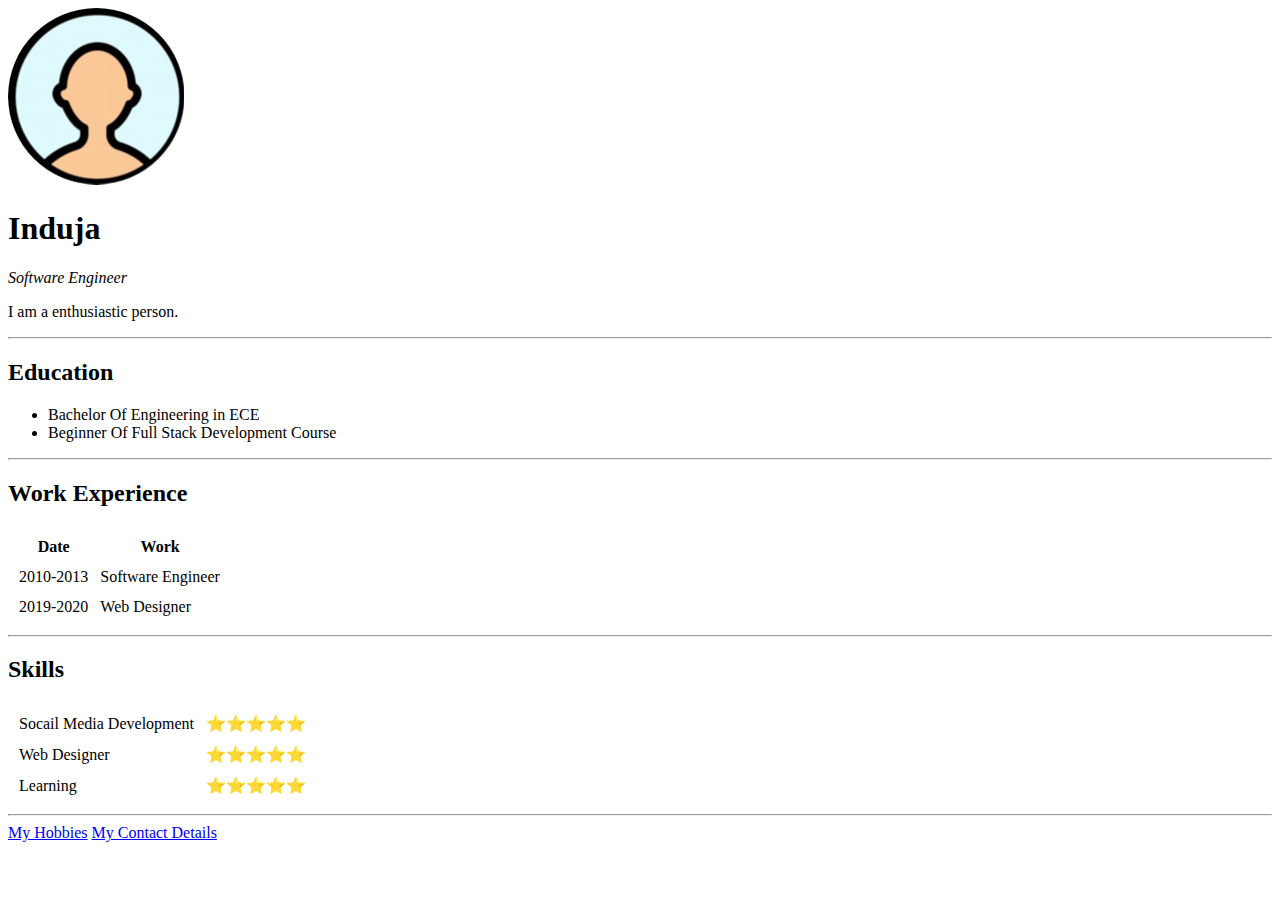
==== index.html @ 397f35c4 "initial commit" ====
<!DOCTYPE html>
<html>
    <head>
        <meta charset="UTF-8">
        <title>My Personal Site</title>
    </head>
    <body>
        <img src="images/circle-cropped.png"
        alt="This is a profile image">

        <h1>Induja</h1>
        <p><em>Software Engineer</em></p>
        <p>I am a enthusiastic person.</p>
        <hr>
        <h2>Education</h2>
        <ul disc>
            <li>Bachelor Of Engineering in ECE</li>
            <li>Beginner Of Full Stack Development Course</li>

        </ul>
        <hr>
        <h2>Work Experience</h2>
        <table cellspacing="10">
        <tr>
            <th>Date</th>
            <th>Work</th>
        </tr>
        <tr>
            <td>2010-2013</td>
            <td>Software Engineer</td>
        </tr>    
        <tr>
            <td>2019-2020</td>
            <td>Web Designer</td>
        </tr>
       </table>
       <hr>

       <h2>Skills</h2>
       <table cellspacing="10">
           <tr>
               <td>Socail Media Development</td>
               <td>⭐⭐⭐⭐⭐</td>
           </tr>
           <tr>
               <td>Web Designer</td>
               <td>⭐⭐⭐⭐⭐</td>
           </tr>
           <tr>
               <td>Learning</td>
               <td>⭐⭐⭐⭐⭐</td>
           </tr>
       </table>
       <hr>

        <a href="hobbies.html">My Hobbies</a>
        <a href="contact-me.html">My Contact Details</a>

    </body>
</html>
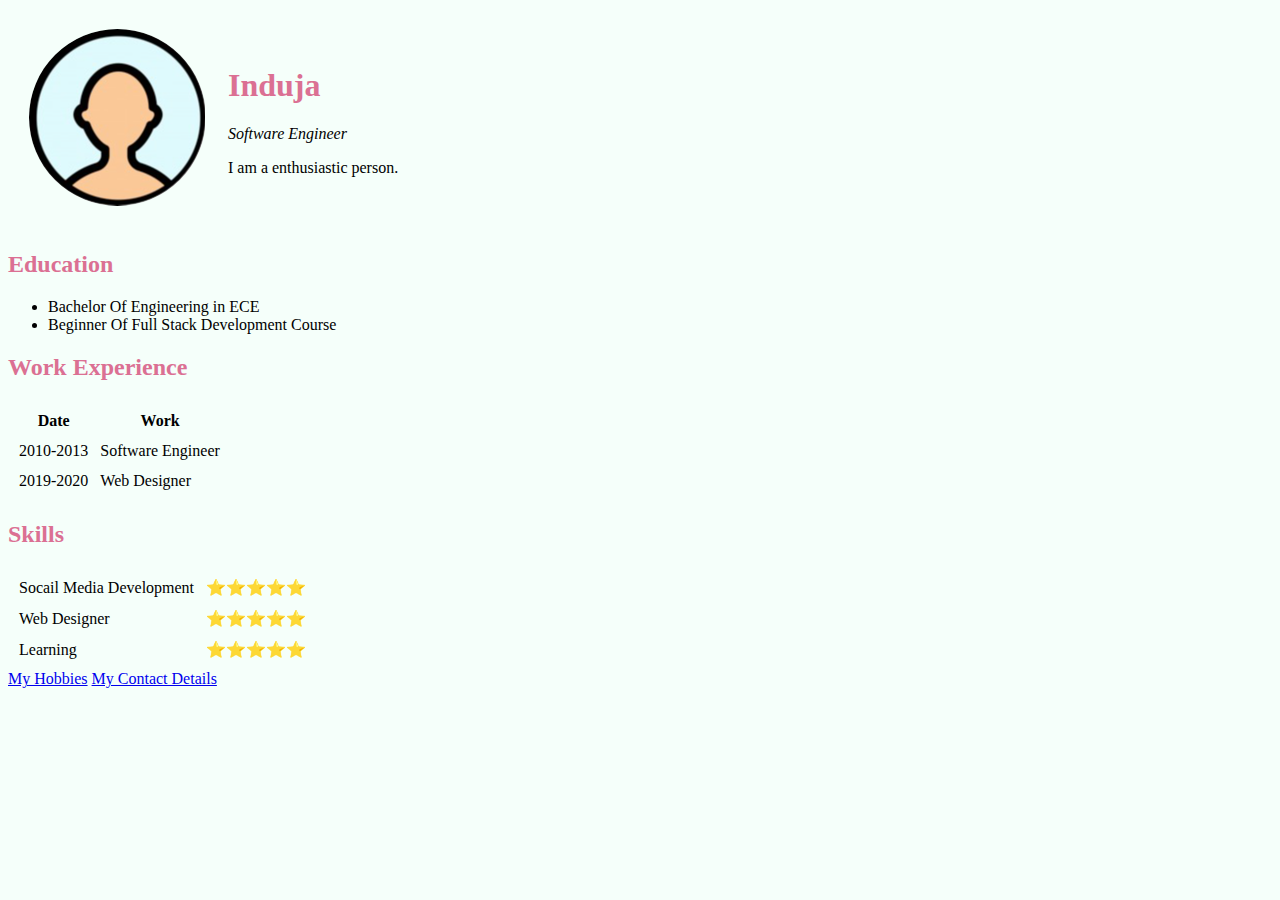
==== commit 604f8263: "initial commit" ====
--- a/index.html
+++ b/index.html
@@ -3,23 +3,32 @@
     <head>
         <meta charset="UTF-8">
         <title>My Personal Site</title>
+        <link rel="stylesheet" href="css/style.css">
+        
+      
     </head>
-    <body>
-        <img src="images/circle-cropped.png"
-        alt="This is a profile image">
+    <body style="background-color:mintcream;">
+        <table cellspacing="20">
+            <tr>
+            <td><img src="images/circle-cropped.png"
+        alt="This is a profile image"></td>
+        <td>
 
-        <h1>Induja</h1>
-        <p><em>Software Engineer</em></p>
-        <p>I am a enthusiastic person.</p>
-        <hr>
-        <h2>Education</h2>
+         <h1 style="color: palevioletred;">Induja</h1>
+         <p><em>Software Engineer</em></p>
+         <p>I am a enthusiastic person.</p>
+        </td>
+            </tr>
+        </table>
+        
+        <h2 style="color: palevioletred;">Education</h2>
         <ul disc>
             <li>Bachelor Of Engineering in ECE</li>
             <li>Beginner Of Full Stack Development Course</li>
 
         </ul>
-        <hr>
-        <h2>Work Experience</h2>
+        
+        <h2 style="color: palevioletred;">Work Experience</h2>
         <table cellspacing="10">
         <tr>
             <th>Date</th>
@@ -34,9 +43,9 @@
             <td>Web Designer</td>
         </tr>
        </table>
-       <hr>
+       
 
-       <h2>Skills</h2>
+       <h2 style="color:palevioletred">Skills</h2>
        <table cellspacing="10">
            <tr>
                <td>Socail Media Development</td>
@@ -51,7 +60,7 @@
                <td>⭐⭐⭐⭐⭐</td>
            </tr>
        </table>
-       <hr>
+       
 
         <a href="hobbies.html">My Hobbies</a>
         <a href="contact-me.html">My Contact Details</a>
